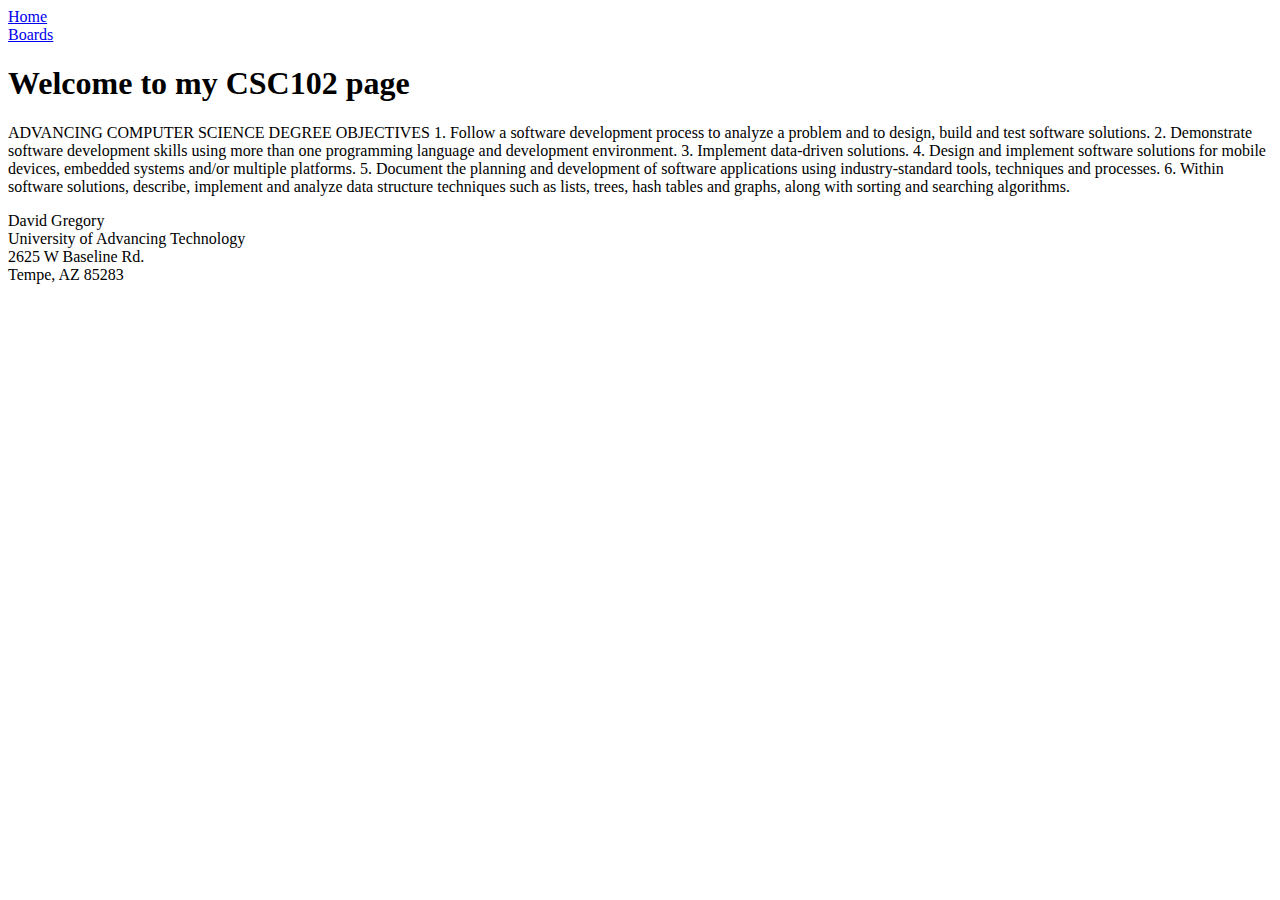
==== boards.html @ 98414eca "Add files via upload" ====
<!-- Tells the browser this is an HTMLS compatiable page-->
<!DOCTYPE html>
<!-- Required html opening tag -->
<html lang="en">
<!-- The head section has info for the browser and search enginges
Do not include any content for the user in the head section -->
<head>
    <!-- Any character may be in the page -->
    <meta charset="UTF-8">
    <!-- This is for mobile devices to show the page better -->
    <meta name="viewport" content="width=device-width, initial-scale=1.0">
    <!-- This title will appear in the browser tab. Make it short and descriptive -->
    <title>CSC102 Boards page</title>
</head> 

<!-- Everything we want to show to the user goes in the body section -->
<body>
    <!-- Create a header section -->
    <header>
        <!-- This is the navigation menu section -->
              <nav>
                <!-- The a tag is the anchor tag - it creates a hyperlink -->
            <a href="index.html">Home</a><br>
            <a href="boards">Boards</a>
            </nav>
            </header>
    <!-- Add header text. There should be 1 and only 1 h1 tag on a page -->
<h1>Welcome to my CSC102 page</h1>

    <!-- This is a paragraph, by defualt there will be spacing before and after-->
    <p>
        ADVANCING COMPUTER SCIENCE DEGREE OBJECTIVES
        1. Follow a software development process to analyze a problem and to design, build and test software solutions.
        2. Demonstrate software development skills using more than one programming language and development environment.
        3. Implement data-driven solutions.
        4. Design and implement software solutions for mobile devices, embedded systems and/or multiple platforms.
        5. Document the planning and development of software applications using industry-standard tools, techniques and
        processes.
        6. Within software solutions, describe, implement and analyze data structure techniques such as lists, trees, hash tables and
        graphs, along with sorting and searching algorithms.
   </p>
   <!-- Add the footer to the bottom of the page -->
   <footer>
    <!-- <br> creates a new line -->
    David Gregory<br>
    University of Advancing Technology<br>
    2625 W Baseline Rd.<br>
    Tempe, AZ 85283
    </footer>
<!-- Make sure the closing body tag is at the bottom of the page -->
</body>
<!-- Closing html tag should be at the end of every file -->
</html>
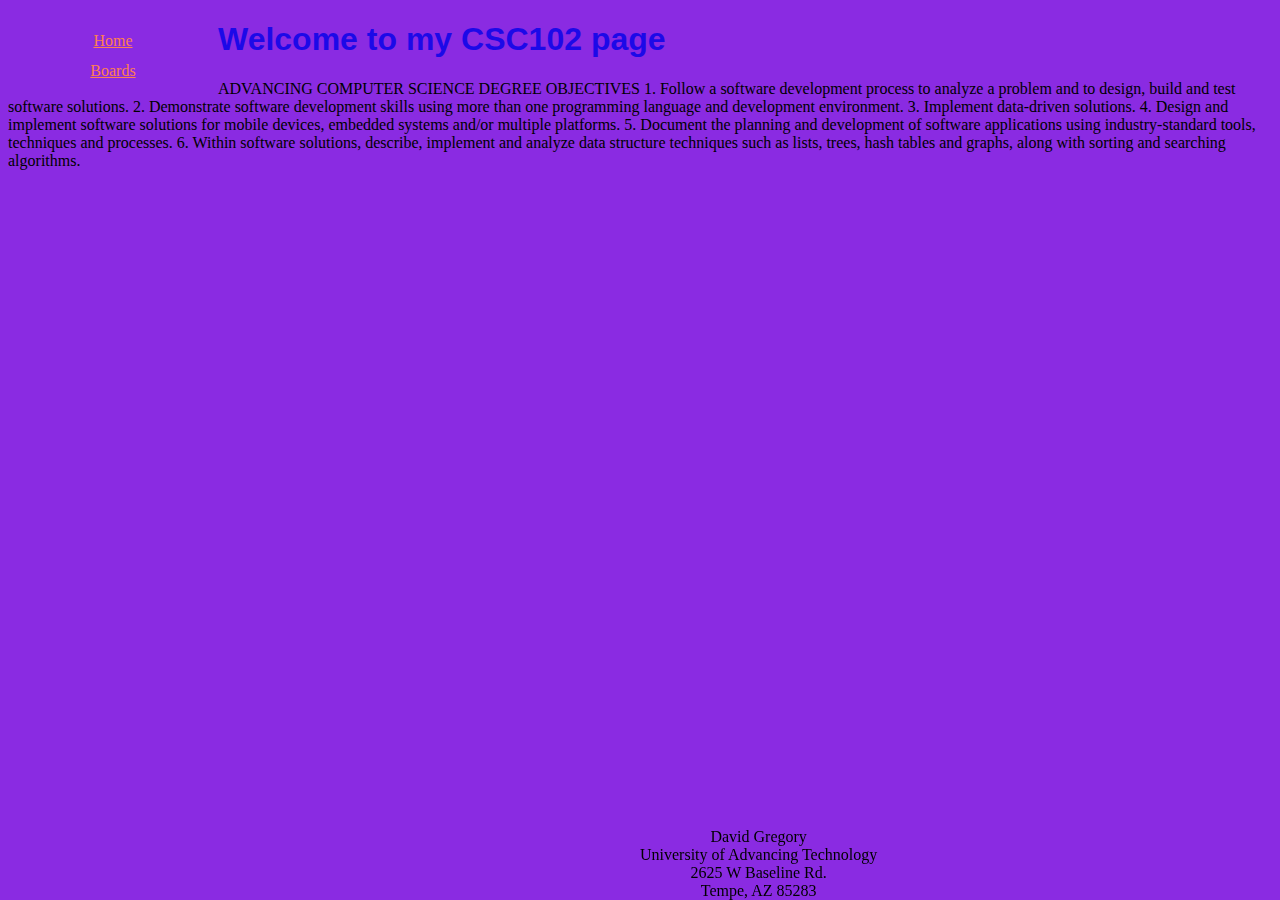
==== commit 093d344d: "Add files via upload" ====
--- a/boards.html
+++ b/boards.html
@@ -11,6 +11,7 @@
     <meta name="viewport" content="width=device-width, initial-scale=1.0">
     <!-- This title will appear in the browser tab. Make it short and descriptive -->
     <title>CSC102 Boards page</title>
+    <link href="main.css" rel="stylesheet">
 </head> 
 
 <!-- Everything we want to show to the user goes in the body section -->
--- a/main.css
+++ b/main.css
@@ -0,0 +1,61 @@
+/* This is a Comment inCSS. This is the only style option for a comment.
+This is a multi- line comment.
+
+The format of a CSS style is:
+
+selector{
+property: value;
+property2: value;
+}
+
+All of the HTML page content is in the body section, so when we use the body selecor, we are changing things for the whole page.
+
+We are chnaging the background color and the text color
+*/
+body{
+     background-color: rgb(138, 43, 226);
+color: rgb(0, 0, 0);
+}
+
+/* Heading 1, we are going to change the font used for this page title, and the text color*/
+h1{
+font-family: Arial, Helvetica, sans-serif;
+color: rgb(28, 9, 232);
+}
+
+/* Style the links*/
+nav{
+     height: 60px;
+     width: 200px;
+     float: left;
+     padding: 5px;
+     line-height: 30px;
+}
+
+/* Place the footer at the bottom of the page */
+footer{
+      position: fixed;
+      bottom: 0;
+      left: 50%;
+      text-align: center;
+}
+
+/* This a custom selector - it will only affect an item on the HTML page that has an ID of memeImage; These settings will help with a future assignment. */
+#MemeImage{
+position: absolute;
+left: 25%;
+top: 25%;
+width: 200px;
+
+}
+
+/* Change the header to be in the center of th page. */
+header{
+     text-align: center;
+}
+
+/* Anchor tag styles - make the hyperlinks look better */
+a{
+   text-align: none;  
+color: coral;
+}